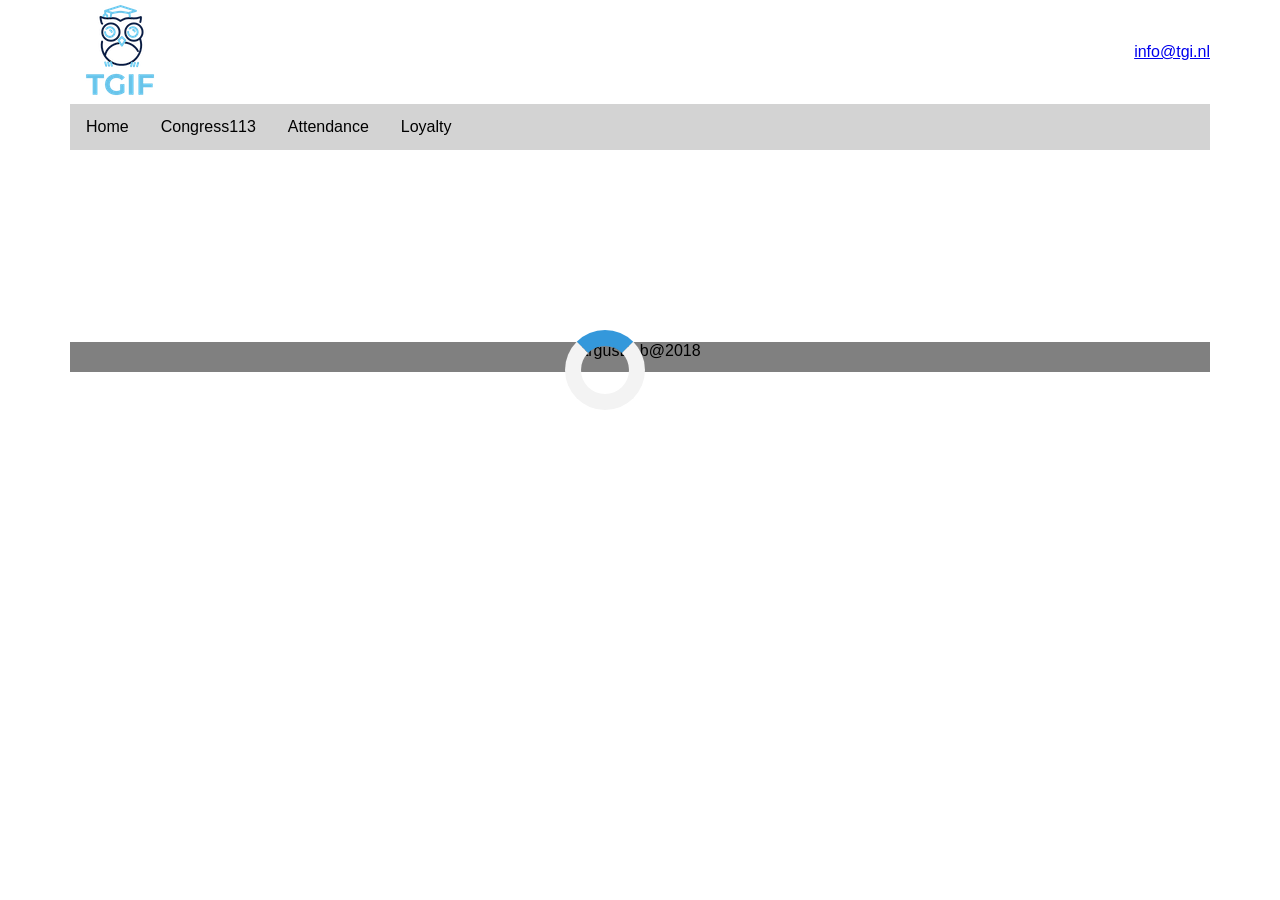
==== house_calculations.html @ ae5d777c "projectDone" ====
<!DOCTYPE html>
<html lang="en">
    <head>
<link rel="stylesheet" type="text/css" href="main1.css">
    </head>
    
    <body onload="myFunction()">
        
        
        
        
        
        <div class="header row">

			<div class="img">
				<img src="1c9c0f93-6113-4b3f-adc6-96c0edf868f4.png" alt="Italian Trulli">
			</div>

			<div class=header-email>
				<a href="mailto:someone@example.com?Subject=Hello%20again" target="_top">info@tgi.nl</a>

			</div>
		</div>
<div class="nav row">

<div class="navbar">

				<a href="home-starter-page.html">Home</a>
				<div class="dropdown">
					<button class="dropbtn">Congress113
						<i class="fa fa-caret-down"></i>
					</button>
					<div class="dropdown-content">
						<a href="house.html">House</a>
						<a href="senate-data.html">Senate</a>
					</div>
				</div>
            <div class="dropdown">
					<button class="dropbtn">Attendance
						<i class="fa fa-caret-down"></i>
					</button>
					<div class="dropdown-content">
						<a href="house_calculations.html">House</a>
						<a href="senate_calculations_att.html">Senate</a>
					</div>
				</div>
				
            <div class="dropdown">
					<button class="dropbtn">Loyalty
						<i class="fa fa-caret-down"></i>
					</button>
					<div class="dropdown-content">
						<a href="house_loyalty.html">House</a>
						<a href="senate_loya.html">Senate</a>
					</div>
				</div>
			</div>
		</div>
  
       <div id="loader"></div>    

       <div class="wrap" id="test">
        <!--Table container-->
        <div class="content_hou row">
           <div class="s_content">
            <h2>Attendance</h2>
            <p>The Constitution specifies that a majority of members constitutes a quorum to do business in each house. Representatives and senators rarely force the presence of a quorum by demanding quorum calls; thus, in most cases, debates continue even if a majority is not present.</p>

            <p>The Senate uses roll-call votes; a clerk calls out the names of all the senators, each senator stating "aye" or "no" when his or her name is announced. The House reserves roll-call votes for the most formal matters, as a roll-call of all 435 representatives takes quite some time; normally, members vote by electronic device. In the case of a tie, the motion in question fails. In the Senate, the Vice President may (if present) cast the tiebreaking vote.</p>
            </div>
        
        
        

        
       
        <div id="statistics">
        <table>
            <thead>
                <th>Party</th>
                <th>Number of Reps</th>
                <th>% Voted with Prty</th>
            </thead>
            <tbody id="tableData">
                
                
            </tbody>
        </table>
        </div>
		   </div>
           
           
           
           
       <div class="all_tables row"  id="statistics"  >
        <div id="statistics">
        
	  <h1 id="titles">Most Engaged(Top 10% Attendance)</h1>   
       <table width="10%">
            <thead>
                <th>Name</th>
                <th>No.Missed Votes</th>
                <th>% Missed</th>
            </thead>
            <tbody id="table_second">
                
                
            </tbody>
        </table>
		   </div>
         
        
        <div id="statistics">
        <h1 id="titles">Least Engaged(Top 10% Attendance)</h1>
       <table>
            <thead>
                <th>Name</th>
                <th>No.Missed Votes</th>
                <th>% Missed</th>
            </thead>
            <tbody id="table_third">
                
                
            </tbody>
        </table>
           
		   </div>
		   </div>
           </div>   
           
           
           
           
      	<div class="footer row">

		argusDob@2018

	</div>     
           
           
           
           
<!--           	<script src="pro-congress-113-house.js"></script>-->
   	
    	   <script src="house_statistics_att.js"></script>

    	         
</body>
</html>
---- main1.css ----
*{
	
	margin: 0;
	padding: 0;
	box-sizing: border-box;
       font-family: "Trebuchet MS", Arial, Helvetica, sans-serif;
}

.body{
	
    font-family: "Trebuchet MS", Arial, Helvetica, sans-serif;
}

.row{
	
	max-width: 1140px;
	margin: 0 auto;
	
}


.header {
	background-color:;
	display: flex;
	justify-content: space-between;
	align-items: center;
	font-family: "Trebuchet MS", Arial, Helvetica, sans-serif;

}







.nav {
	
	display: flex;
	background-color:lightgray;
	
	
}

.navbar row{
    overflow: hidden;
    background-color: lightgray;
    font-family: Arial, Helvetica, sans-serif;
	margin-right: 100px;
}

.navbar a {
    float: left;
    font-size: 16px;
    color: black;
    text-align: center;
    padding: 14px 16px;
    text-decoration: none;
	font-family: "Trebuchet MS", Arial, Helvetica, sans-serif;

}


.dropdown {
    float: left;
    overflow: hidden;
}

.dropdown .dropbtn {
    font-size: 16px;    
    border: none;
    outline: none;
    color: black;
    padding: 14px 16px;
    background-color: inherit;
    font-family: inherit;
    margin: 0;
	font-family: "Trebuchet MS", Arial, Helvetica, sans-serif;

}

.header a:hover, .dropdown:hover .dropbtn {
    background-color:grey;
}

.dropdown-content {
    display:none;
    position: absolute;
    background-color: lightgray;
    min-width: 160px;
    box-shadow: 0px 8px 16px 0px rgba(0,0,0,0.2);
	overflow: hidden;
	font-family: "Trebuchet MS", Arial, Helvetica, sans-serif;

}

.dropdown-content a {
    float: none;
    color: black;
    padding: 12px 16px;
    text-decoration: none;
    display: block;
    text-align: left;
}

.dropdown-content a:hover {
    background-color: #ddd;
}

.dropdown:hover .dropdown-content {
    display: block;
}


.text {
	background-color:;
	margin-right: 0%;
    margin-top: 20px;
    text-align: left;
	font-family: "Trebuchet MS", Arial, Helvetica, sans-serif;

}

.checkbox-inline {
	display: inline-flex;
	
	
	
}

.filters {
	background-color: ;
	margin-top: 5%;
    display: flex;
    justify-content: space-between;
	color: black;
	font-family: "Trebuchet MS", Arial, Helvetica, sans-serif;

}



#table {
    font-family: "Trebuchet MS", Arial, Helvetica, sans-serif;
    border-collapse: collapse;
    width: 100%;
}

#table td, #table th {
    border: 1px solid darkgray;
    padding: 8px;
}


#table tr:nth-child(even){background-color: #f2f2f2;}

#table tr:hover {background-color: #ddd;}

#table th {
    padding-top: 12px;
    padding-bottom: 12px;
    text-align: left;
    background-color: darkgray;
    color: white;
	
	
}

#statistics {
    font-family: "Trebuchet MS", Arial, Helvetica, sans-serif;
    border-collapse: collapse;
}


#statistics td, #statistics th {
    border: 1px solid #ddd;
    padding-left: 70px;
    padding-right: 20px;
    padding-top: 12px;
    text-align: left;
}


#statistics tr:nth-child(even){background-color: #f2f2f2;}

#statistics th {
    padding-top: 12px;
    padding-bottom: 5px;
    text-align: left;
    background-color: darkgray;
    color: white;
	
	
}

.footer {
	background-color: grey;
	margin-top: 15%;
	text-align: center;
	align-items: center;
	font-size: 200%
	font-family: "Trebuchet MS", Arial, Helvetica, sans-serif;
    height: 30px;
}

.content {
	
	display: flex;
	
}

.wrap {
	
background-color: ;


}


/* Style the buttons that are used to open and close the accordion panel */
.accordion {
    background-color: #eee;
    color: #444;
    cursor: pointer;
    padding: 18px;
    width: 100%;
    text-align: left;
    border: none;
    outline: none;
    transition: 0.4s;
	font-family: "Trebuchet MS", Arial, Helvetica, sans-serif;

}

/* Add a background color to the button if it is clicked on (add the .active class with JS), and when you move the mouse over it (hover) */
.active, .accordion:hover {
    background-color: #ccc;
}

/* Style the accordion panel. Note: hidden by default */
.panel {
    padding: 0 18px;
    background-color: white;
    display: none;
    overflow: hidden;
}
.main_content {
	margin-top: 5%;
	font-family: "Trebuchet MS", Arial, Helvetica, sans-serif;

	
}

#content_hou {
    background-color:green;
    
    
}

.s_content {
    margin-right: 5%
}

.content_hou {
    margin-top: 3%;
    display: flex;
    
}

#statistics {
   justify-content: center;
}

.all_tables {
	display: flex;
	margin-top:10%;
}

.statistics {
	margin-left:30%;
}

.table_2 {
	margin-left: 20%;
}

#titles {
	font-size: 20px;
}

.home {
	font-size: 20px;
}

.message {
	margin-right: 15%;
    font-weight: bold;
	margin-bottom:10%;
	
}

.button {
    background-color: dimgray; /* Green */
    border: none;
    color: white;
    padding: 5px 3px;
    text-align: center;
    text-decoration: none;
    display: inline-block;
    font-size: 10px;
    margin: 4px 2px;
    cursor: pointer;
}

/* Center the loader */
#loader {
  position: absolute;
  left: 50%;
  top: 45%;
  z-index: 1;
  width: 150px;
  height: 150px;
  margin: -75px 0 0 -75px;
  border: 16px solid #f3f3f3;
  border-radius: 50%;
  border-top: 16px solid #3498db;
  width: 80px;
  height: 80px;
  -webkit-animation: spin 2s linear infinite;
  animation: spin 2s linear infinite;
}

@-webkit-keyframes spin {
  0% { -webkit-transform: rotate(0deg); }
  100% { -webkit-transform: rotate(360deg); }
}

@keyframes spin {
  0% { transform: rotate(0deg); }
  100% { transform: rotate(360deg); }
}

/* Add animation to "page content" */
.animate-bottom {
  position: relative;
  -webkit-animation-name: animatebottom;
  -webkit-animation-duration: 1s;
  animation-name: animatebottom;
  animation-duration: 1s
}

@-webkit-keyframes animatebottom {
  from { bottom:-100px; opacity:0 } 
  to { bottom:0px; opacity:1 }
}

@keyframes animatebottom { 
  from{ bottom:-100px; opacity:0 } 
  to{ bottom:0; opacity:1 }
}

#myDiv {
  display: none;
  text-align: center;
}

#test {
	display: none;
	
}
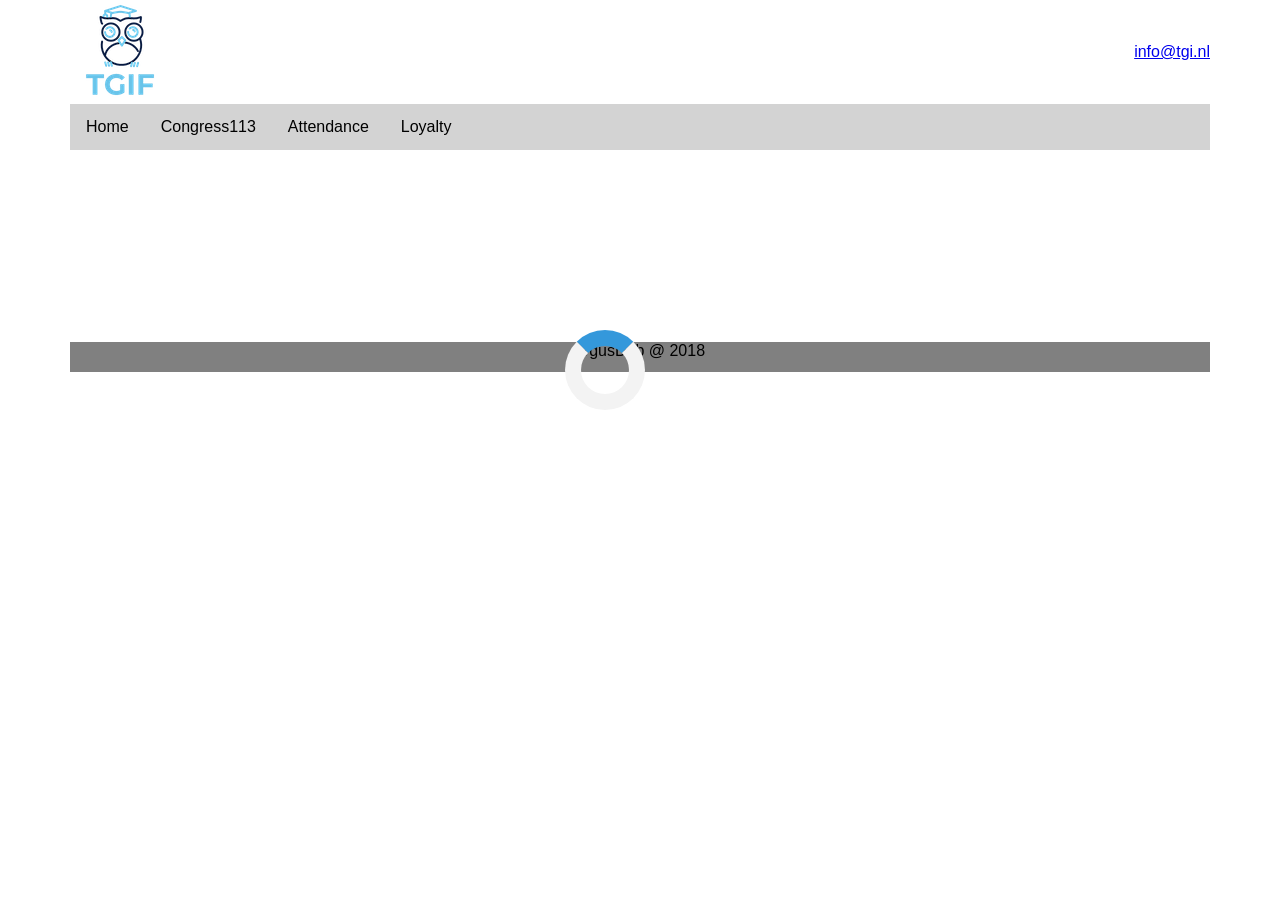
==== commit 479cf239: "senetate changes" ====
--- a/house_calculations.html
+++ b/house_calculations.html
@@ -4,7 +4,7 @@
 <link rel="stylesheet" type="text/css" href="main1.css">
     </head>
     
-    <body onload="myFunction()">
+    <body>
         
         
         
@@ -25,7 +25,7 @@
 
 <div class="navbar">
 
-				<a href="home-starter-page.html">Home</a>
+				<a href="index.html">Home</a>
 				<div class="dropdown">
 					<button class="dropbtn">Congress113
 						<i class="fa fa-caret-down"></i>
@@ -56,10 +56,13 @@
 				</div>
 			</div>
 		</div>
-  
-       <div id="loader"></div>    
+        
+       <div class=flex_load> 
+       <div id="loader"></div>
+		</div>    
 
        <div class="wrap" id="test">
+       
         <!--Table container-->
         <div class="content_hou row">
            <div class="s_content">
@@ -133,7 +136,7 @@
            
       	<div class="footer row">
 
-		argusDob@2018
+		argusDob @ 2018
 
 	</div>     
            
@@ -147,4 +150,4 @@
     	         
 </body>
 </html>
-    +    
--- a/main1.css
+++ b/main1.css
@@ -369,3 +369,7 @@
 	display: none;
 	
 }
+
+.flex_load {
+	display: flex;
+}
